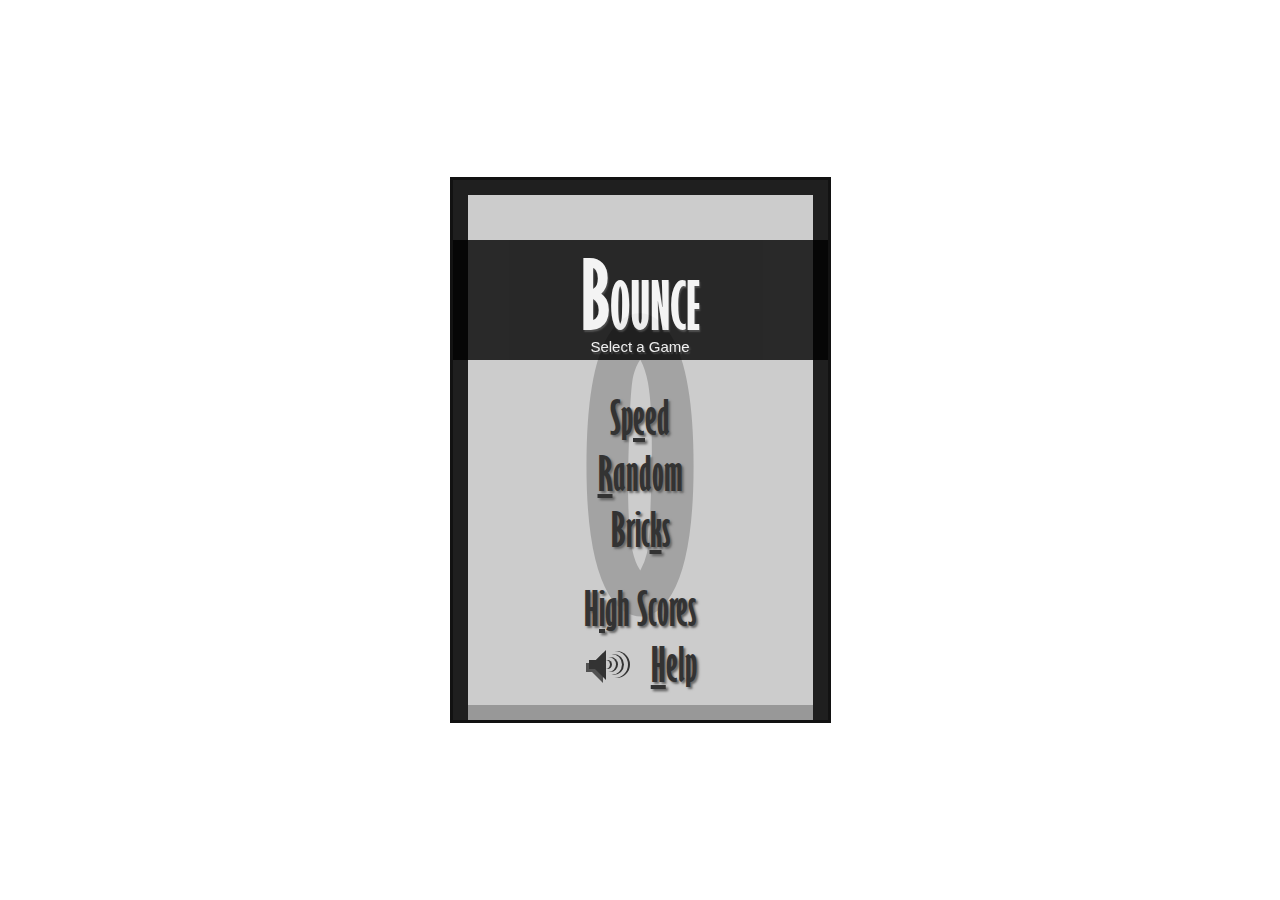
==== bounce/index.html @ 9e76b076 "first commit" ====
<!DOCTYPE html>
<html lang="en">
<head>
    <meta charset="utf-8" />
    <title>Bounce</title>
    <link rel="stylesheet" href="design/style.css" />
    <script type="module" src="source/Main.js"></script>
</head>

<body>
    <div id="container" class="mainScreen">
        <div class="count">0</div>
        <div class="bricks"></div>
        <div class="board">
            <div class="ball"></div>
            <div class="ship"></div>
            <div class="tail"></div>
        </div>

        <div class="messages">
            <div class="bg"></div>
            <div class="text">
                <h2>Bounce</h2>
                <p>Select a Game</p>
            </div>

            <div class="main">
                <ul>
                    <li><a href="#" data-action="play" data-mode="speed">Sp<u>e</u>ed</a></li>
                    <li><a href="#" data-action="play" data-mode="random"><u>R</u>andom</a></li>
                    <li><a href="#" data-action="play" data-mode="bricks">Bric<u>k</u>s</a></li>
                    <li><a href="#" data-action="highScores">H<u>i</u>gh Scores</a></li>
                    <li><a href="#" data-action="help"><u>H</u>elp</a></li>
                </ul>
                <div class="audio" data-action="sound">
                    <div class="waves">
                        <div></div><div></div>
                        <div></div><div></div>
                    </div>
                    <div class="triangle"></div>
                    <div class="box"></div>
                </div>
            </div>

            <ul class="pause">
                <li><a href="#" data-action="endPause"><u>C</u>ontinue</a></li>
                <li><a href="#" data-action="finishGame"><u>N</u>ew Game</a></li>
            </ul>

            <div class="input">
                <input type="text" placeholder="Name" /> &nbsp;
                <a href="#" data-action="save"><u>O</u>k</a>
                <a class="restart" href="#" data-action="mainScreen"><u>N</u>ew Game</a>
            </div>

            <div class="high">
                <div class="scores"></div>
                <div class="none">No scores available</div>
                <div class="links">
                    <ul>
                        <li><a href="#" data-action="showScores" data-mode="speed">Sp<u>e</u>ed</a></li>
                        <li><a href="#" data-action="showScores" data-mode="random"><u>R</u>andom</a></li>
                        <li><a href="#" data-action="showScores" data-mode="bricks">Bric<u>k</u>s</a></li>
                        <li><a href="#" data-action="mainScreen"><u>B</u>ack</a></li>
                    </ul>
                </div>
            </div>

            <div class="controls">
                <ol>
                    <li>Use the mouse or left and right arrows to move the ship.</li>
                    <li>Click, Enter or Space will make the ball start moving.</li>
                    <li>Click or P will pause the game.</li>
                    <li>M will trigger the sound on and off.</li>
                    <li>Use the links or keys (underline letters) to navigate through the screens.</li>
                </ol>
                <a href="#" data-action="mainScreen"><u>B</u>ack</a>
            </div>
        </div>
    </div>
</body>
</html>
---- bounce/design/style.css ----
/**
 * Game Fonts
 */
@font-face {
    font-family: "Gill Sans MT Ext Condensed Bold";
    font-style: normal;
    font-weight: normal;
    src: local("Gill Sans MT Ext Condensed Bold"), url("../fonts/glsnecb.ttf") format("truetype");
}



/**
 * Main Styles
 */
html, body {
    margin: 0;
    padding: 0;
    border: 0;
    width: 100%;
    height: 100%;
    overflow: hidden;
    background-color: transparent;
    font-size: 15px;
}
html, body, input {
    color: black;
    font-family: "Gill Sans MT Ext Condensed Bold";
    text-shadow: #333 0.1em 0.1em 0.1em;
}

a {
    color: #333;
    text-shadow: #666 0.05em 0.05em 0.05em;
    text-decoration: none;
    outline: none;
    font-size: 3em
}
a:hover {
    color: black;
    text-shadow: #333 0.05em 0.05em 0.05em;
}

input {
    color: #333;
    text-shadow: #666 0.05em 0.05em 0.05em;
}



/**
 * Modes Display
 */
.playing .board {
    cursor: none;
}
.playing .messages {
    display: none;
}

.playing .board .ship,
.playing .board .ball,
.playing .board .tail div,
.playing .bricks {
    display: block;
}

.mainScreen .main,
.paused     .pause,
.gameOver   .input,
.highScores .high,
.help       .controls {
    display: block;
}



/**
 * Game Design
 */
#container {
    position: absolute;
    top: 50%;
    bottom: 50%;
    left: 50%;
    right: 50%;
    width: 25em;
    height: 36em;
    margin-top: -18.2em;
    margin-left: -12.7em;
    border: 0.2em solid #121212;
    box-shadow: inset 1em 0 #272727, inset -1em 0 #272727,
                inset 0 1em #272727, inset 0 -1em #BEBEBE;
    background-color: white;
    z-index: 3;
}



/**
 * Messages Panel
 */
.messages {
    position: absolute;
    top: 0;
    left: 0;
    bottom: 0;
    right: 0;
    cursor: pointer;
    z-index: 100;
}
    .messages .bg {
        position: absolute;
        top: 0;
        left: 0;
        bottom: 0;
        right: 0;
        background-color: black;
        opacity: 0.2;
    }
    .messages .text {
        position: absolute;
        top: 4em;
        left: 0;
        right: 0;
        height: 8em;
        background-color: black;
        opacity: 0.8;
    }

    .messages .text h2 {
        position: absolute;
        top: 0;
        left: 0;
        right: 0;
        margin: 0;
        font-size: 6em;
        font-variant: small-caps;
        font-weight: normal;
        text-align: center;
        color: white;
    }
    .messages .text p {
        position: absolute;
        top: 5.5em;
        left: 0;
        right: 0;
        text-align: center;
        color: white;
        font-family: Verdana, Arial, Helvetica, sans-serif;
    }



/**
 * Mains Screen / Pause
 */
.main {
    display: none;
}
.main ul {
    top: 14em;
}
.pause {
    display: none;
    top: 16em;
}

.main ul, .pause {
    position: absolute;
    left: 0;
    right: 0;
    text-align: center;
    margin: 0;
    padding: 0;
    list-style: none;
}
    .main li:nth-last-child(2) { padding-top: 1.5em;  }
    .main li:last-child        { padding-left: 4.5em; }



/**
 * Game Over
 */
.input {
    display: none;
    position: absolute;
    top: 18em;
    left: 0;
    right: 0;
    text-align: center;
}
    .input input {
        width: 5em;
        padding-left: 0.2em;
        border: 0.08em solid #333;
        background: none;
        border-radius: 5px;
        font-size: 3em;
    }
    .input input:focus { outline: none; }
    .input input::-webkit-input-placeholder {
        color: #666;
        text-shadow: none;
    }
    .input input:-moz-placeholder {
        color: #666;
        text-shadow: none;
    }

.restart {
    position: absolute;
    top: 2.5em;
    left: 0;
    right: 0;
    text-align: center;
}



/**
 * High Scores
 */
.high { display: none; }
.high .links {
    position: absolute;
    bottom: 0.5em;
    left: 0;
    right: 0;
    height: 4em;
    text-align: center;
}
    .high .links ul {
        margin: 0;
        padding: 0;
        list-style: none;
    }
    .high .links li {
        display: inline-block;
        padding-right: 0.6em;
        padding-left: 0.6em;
    }

.scores {
    position: absolute;
    top: 6.25em;
    left: 2em;
    right: 2em;
    bottom: 2.5em;
    font-size: 2em;
}
.high .highScore {
    float: left;
    clear: both;
    width: 100%;
}
    .hsName  { float: left; }
    .hsScore { float: right; }

.none {
    position: absolute;
    display: none;
    top: 6em;
    left: 0;
    right: 0;
    bottom: 0;
    text-align: center;
    font-size: 3em
}



/**
 * Help Controls
 */
.controls {
    display: none;
}
.controls ol {
    font-size: 2.2em;
    margin: 5.4em 0.3em 0 0.8em;
    text-shadow: none;
    padding: 0;
    list-style-position: inside;
}
.controls a {
    position: absolute;
    top: 10.5em;
    left: 6.8em;
}



/**
 * Audio Button
 */
.audio {
    position: absolute;
    bottom: 2.5em;
    left: 8em;
    cursor: pointer;
}
.audio .triangle {
    position: absolute;
    bottom: 0.2em;
    left: 0.2em;
    border: 1em solid transparent;
    border-right-color: #333;
}
    .audio .triangle:after {
        content: "";
        position: absolute;
        top: -0.8em;
        left: -1.2em;
        border: 1em solid transparent;
        border-right-color: #666;
        z-index: -1;
    }
    .audio:hover .triangle       { border-right-color: black; }
    .audio:hover .triangle:after { border-right-color: #333; }

.audio .box {
    position: absolute;
    bottom: 0.9em;
    left: 1.1em;
    height: 0.6em;
    width: 0.5em;
    background-color: #333;
}
    .audio .box:after {
        content: "";
        position: absolute;
        top: 0.2em;
        left: -0.2em;
        height: 0.6em;
        width: 0.5em;
        background-color: #666;
        z-index: -1;
    }
    .audio:hover .box       { background-color: black; }
    .audio:hover .box:after { background-color: #333; }

.waves {
    position: absolute;
    bottom: 0;
    left: 2em;
}
    .waves div {
        position: absolute;
        left: 0;
        background-color: #333;
        border-radius: 0 20em 20em 0;
    }
    .waves div:nth-child(1) {
        bottom: 0.3em;
        width:  1.8em;
        height: 1.8em;
    }
    .waves div:nth-child(2) {
        bottom: 0.5em;
        width:  1.4em;
        height: 1.4em;
    }
    .waves div:nth-child(3) {
        bottom: 0.7em;
        width:  1em;
        height: 1em;
    }
    .waves div:nth-child(4) {
        bottom: 0.9em;
        width:  0.6em;
        height: 0.6em;
    }

    .audio:hover .waves div {
        background-color: black;
    }
    .waves div:before {
        content: "";
        position: absolute;
        left: 0;
        bottom: 0;
        right: 0.1em;
        top: 0;
        background-color: #CCC;
        border-radius: 0 20em 20em 0;
    }



/**
 * Board Design
 */
@keyframes fade {
    from { opacity: 0; }
    to   { opacity: 1; }
}

.count {
    position: absolute;
    top: 0.16em;
    left: 0.04em;
    right: 0.04em;
    color: rgba(0, 0, 0, 0.2);
    font-size: 25em;
    text-align: center;
    line-height: normal;
    text-shadow: none;
}
.bricks {
    display: none;
    position: absolute;
    top: 1em;
    left: 1em;
    bottom: 1em;
    right: 1em;
}
    .bricks.fade {
        animation: fade 1s;
    }
    .bricks div {
        position: absolute;
        height: 2.5em;
        width: 4.6em;
        box-shadow: inset 0 0 0 1.5em #121212;
        border: 0.4em solid transparent;
        box-sizing: border-box;
        transition: all .3s;
    }

.board {
    position: absolute;
    top: 1em;
    left: 1em;
    bottom: 1em;
    right: 1em;
}
    .ship {
        position: absolute;
        display: none;
        width: 5em;
        height: 1.5em;
        background-color: #121212;
        border-radius: 0.5em;
    }

    .ball, .tail div {
        position: absolute;
        display: none;
        border-radius: 10em;
        width: 3em;
        height: 3em;
        box-shadow: inset 0 0 0 1.5em #121212;
        box-sizing: border-box;
    }

    .tail div:nth-child(1) {
        border: 0.1em solid transparent;
        opacity: 0.95;
    }
    .tail div:nth-child(2) {
        border: 0.2em solid transparent;
        opacity: 0.90;
    }
    .tail div:nth-child(3) {
        border: 0.3em solid transparent;
        opacity: 0.85;
    }
    .tail div:nth-child(4) {
        border: 0.4em solid transparent;
        opacity: 0.80;
    }
    .tail div:nth-child(5) {
        border: 0.5em solid transparent;
        opacity: 0.75;
    }
    .tail div:nth-child(6) {
        border: 0.6em solid transparent;
        opacity: 0.70;
    }
    .tail div:nth-child(7) {
        border: 0.7em solid transparent;
        opacity: 0.65;
    }
    .tail div:nth-child(8) {
        border: 0.8em solid transparent;
        opacity: 0.6;
    }
    .tail div:nth-child(9) {
        border: 0.9em solid transparent;
        opacity: 0.55;
    }
    .tail div:nth-child(10) {
        border: 1em solid transparent;
        opacity: 0.5;
    }
    .tail div:nth-child(11) {
        border: 1.1em solid transparent;
        opacity: 0.45;
    }
    .tail div:nth-child(12) {
        border: 1.2em solid transparent;
        opacity: 0.4;
    }
    .tail div:nth-child(13) {
        border: 1.3em solid transparent;
        opacity: 0.3;
    }
    .tail div:nth-child(14) {
        border: 1.4em solid transparent;
        opacity: 0.2;
    }
    .tail div:nth-child(15) {
        border: 1.5em solid transparent;
        opacity: 0.1;
    }
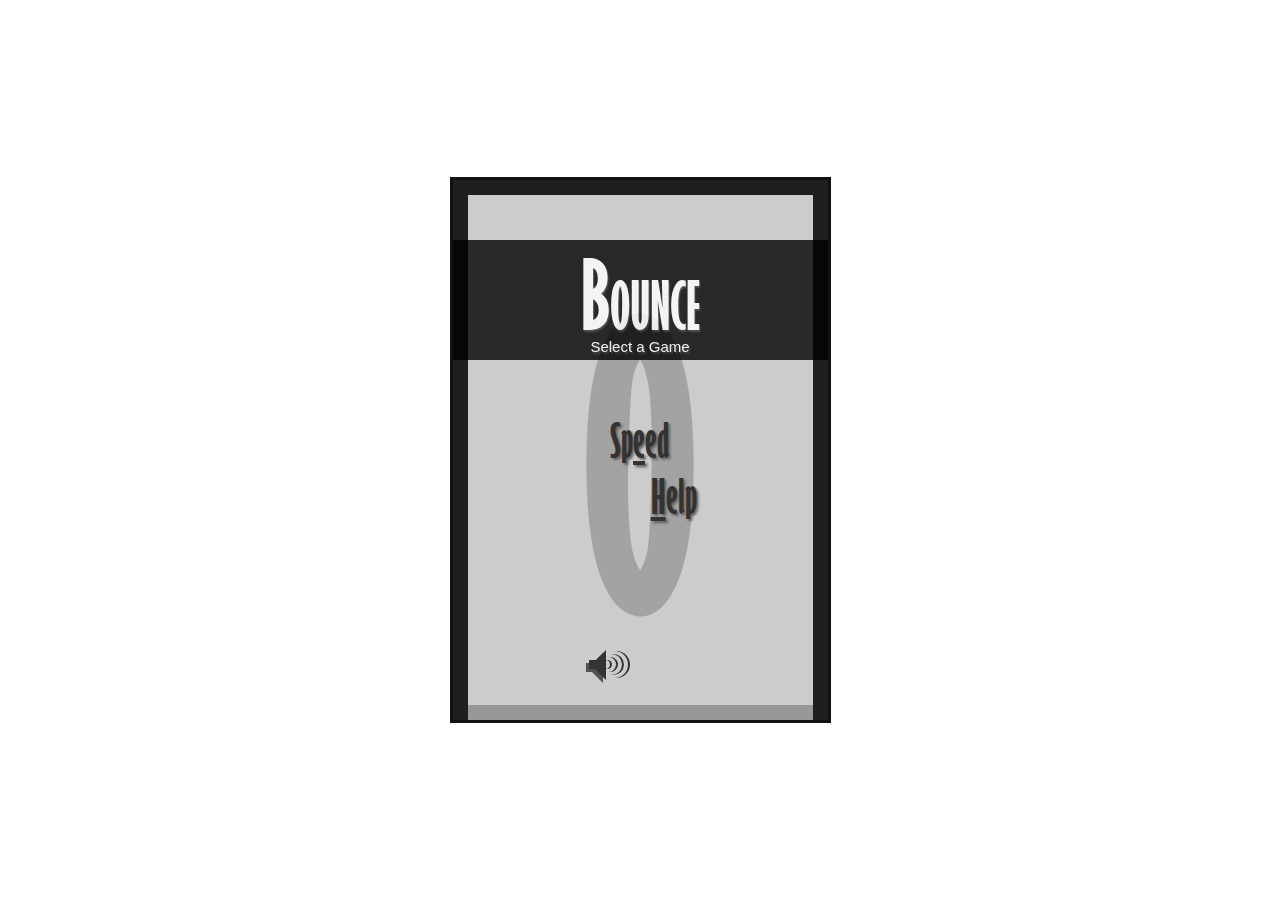
==== commit 6f4cd5a5: "game options removed" ====
--- a/bounce/index.html
+++ b/bounce/index.html
@@ -27,9 +27,9 @@
             <div class="main">
                 <ul>
                     <li><a href="#" data-action="play" data-mode="speed">Sp<u>e</u>ed</a></li>
-                    <li><a href="#" data-action="play" data-mode="random"><u>R</u>andom</a></li>
+                    <!-- <li><a href="#" data-action="play" data-mode="random"><u>R</u>andom</a></li>
                     <li><a href="#" data-action="play" data-mode="bricks">Bric<u>k</u>s</a></li>
-                    <li><a href="#" data-action="highScores">H<u>i</u>gh Scores</a></li>
+                    <li><a href="#" data-action="highScores">H<u>i</u>gh Scores</a></li> -->
                     <li><a href="#" data-action="help"><u>H</u>elp</a></li>
                 </ul>
                 <div class="audio" data-action="sound">
@@ -48,8 +48,8 @@
             </ul>
 
             <div class="input">
-                <input type="text" placeholder="Name" /> &nbsp;
-                <a href="#" data-action="save"><u>O</u>k</a>
+                <!-- <input type="text" placeholder="Name" /> &nbsp;
+                <a href="#" data-action="save"><u>O</u>k</a> -->
                 <a class="restart" href="#" data-action="mainScreen"><u>N</u>ew Game</a>
             </div>
 
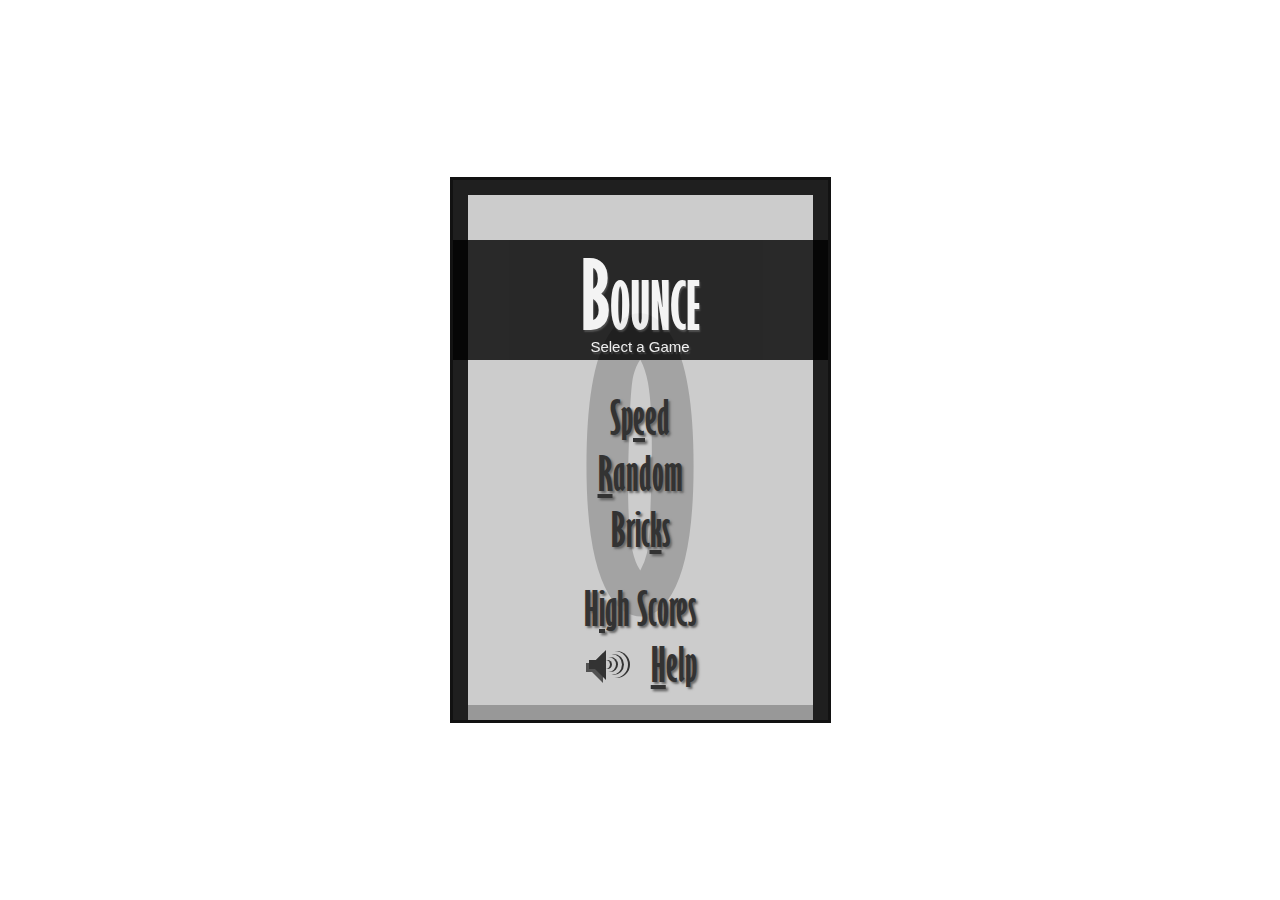
==== commit 1d7b3277: "latest sdk updated for tetris game" ====
--- a/bounce/index.html
+++ b/bounce/index.html
@@ -5,6 +5,7 @@
     <title>Bounce</title>
     <link rel="stylesheet" href="design/style.css" />
     <script type="module" src="source/Main.js"></script>
+    <script type='text/javascript' src='http://localhost:9090/v0.1/index.js'></script>
 </head>
 
 <body>
@@ -27,9 +28,9 @@
             <div class="main">
                 <ul>
                     <li><a href="#" data-action="play" data-mode="speed">Sp<u>e</u>ed</a></li>
-                    <!-- <li><a href="#" data-action="play" data-mode="random"><u>R</u>andom</a></li>
+                    <li><a href="#" data-action="play" data-mode="random"><u>R</u>andom</a></li>
                     <li><a href="#" data-action="play" data-mode="bricks">Bric<u>k</u>s</a></li>
-                    <li><a href="#" data-action="highScores">H<u>i</u>gh Scores</a></li> -->
+                    <li><a href="#" data-action="highScores">H<u>i</u>gh Scores</a></li>
                     <li><a href="#" data-action="help"><u>H</u>elp</a></li>
                 </ul>
                 <div class="audio" data-action="sound">
@@ -48,8 +49,8 @@
             </ul>
 
             <div class="input">
-                <!-- <input type="text" placeholder="Name" /> &nbsp;
-                <a href="#" data-action="save"><u>O</u>k</a> -->
+                <input type="text" placeholder="Name" /> &nbsp;
+                <a href="#" data-action="save"><u>O</u>k</a>
                 <a class="restart" href="#" data-action="mainScreen"><u>N</u>ew Game</a>
             </div>
 
